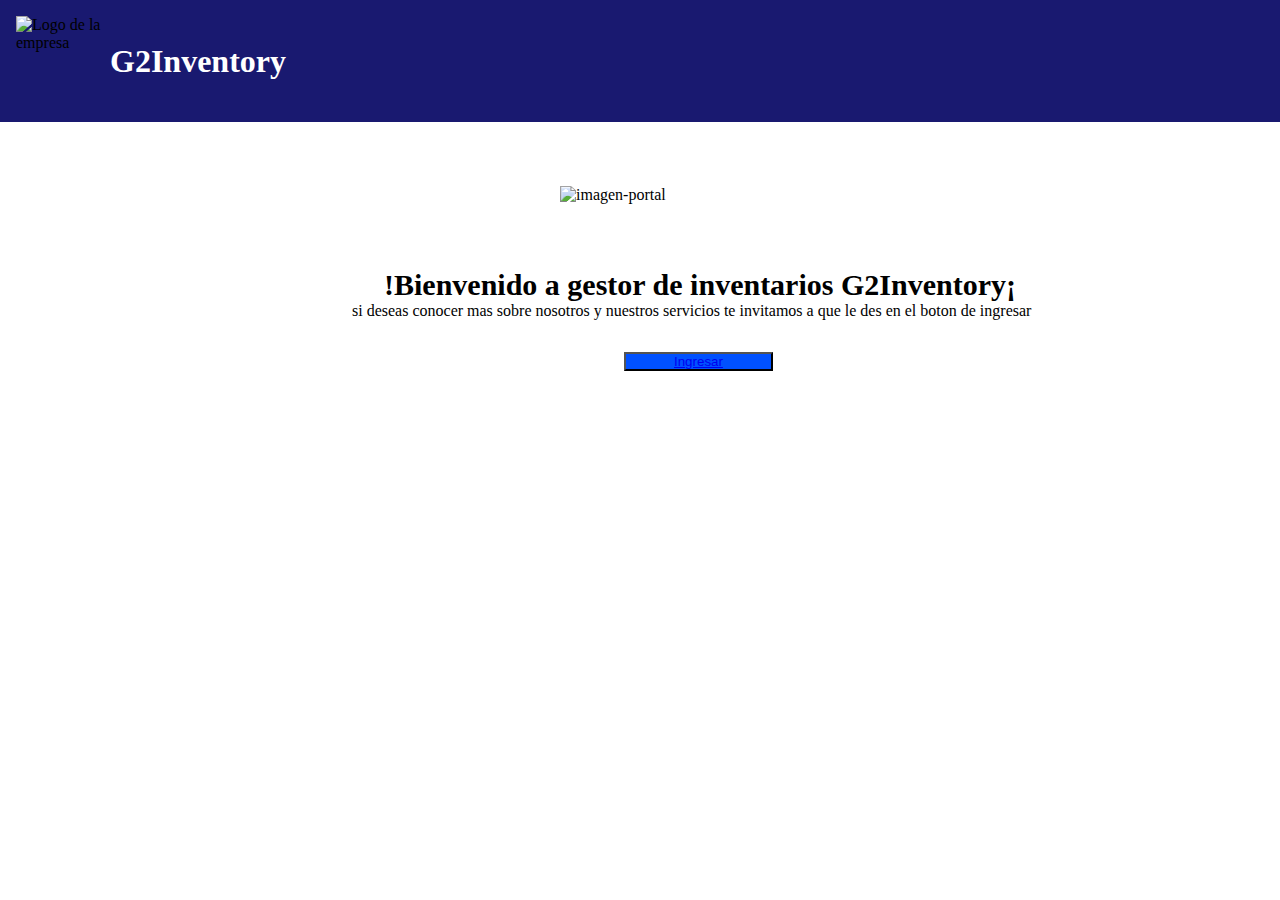
==== index.html @ c40c3daf "Archivos unificados" ====
<!DOCTYPE html>
<html lang="en">
<head>
    <meta charset="UTF-8">
    <meta http-equiv="X-UA-Compatible" content="IE=edge">
    <meta name="viewport" content="width=device-width, initial-scale=1.0">
    <title>Document</title>
    <link rel="stylesheet" href="/css/portal.css">
</head>
<body>
    <header class="main-content">
        <div class="main-content__brand">
            <img src="/images/logo_empresa.png" alt="Logo de la empresa" width="90px" height="90px">
            <h1>
                G2Inventory
            </h1>
        </div>
        
    </header>
    <div class="main-container">
        <img src="/images/portal.png" alt="imagen-portal" width="300px" height="300px">
        <h2>!Bienvenido a gestor de inventarios G2Inventory¡</h2>
        <p>
            si deseas conocer mas sobre nosotros y nuestros servicios te invitamos a que le des en el boton de ingresar
        </p>
        <button class="bnt-join"><a href="/login.html">Ingresar</a></button>
    </div>
</body>
</html>
---- css/portal.css ----
* {
    margin: 0;
    padding: 0;
    box-sizing: border-box;

}

h2 {
  margin: 4rem 0 0 4rem;
  font-size: 30px;
}
header {
    background-color: #191970;
    align-items: center;
    padding: 0 0 -5rem 0;
    
}
.main-content__brand {
    display: flex;
    align-items: center;
    margin: 1rem 0 1rem 1rem ;

}

.main-content__brand h1{
    color:white;
    padding: 4px;
}
.main-content__user{
    display: flex;
    align-items: center;
}
.main-content{
    display: flex;
    align-items: center;
    justify-content: space-between;
}
.main-content__user span {
    color: white;
    margin: 0 2rem 0 0;
    justify-content: space-between;
}
.main-container img{
    margin: 4rem 0 -3rem 35rem;

}

.main-container h2{
    align-items: center;
    padding:0 0 0 20rem;;
}

.main-container p{
    padding:0 0 0 22rem;;
}
.bnt-join{
    color: white;
    background-color: rgb(0, 81, 255);
    padding: 0 3rem 0 3rem;
    margin: 2rem 0 0 39rem;
 }
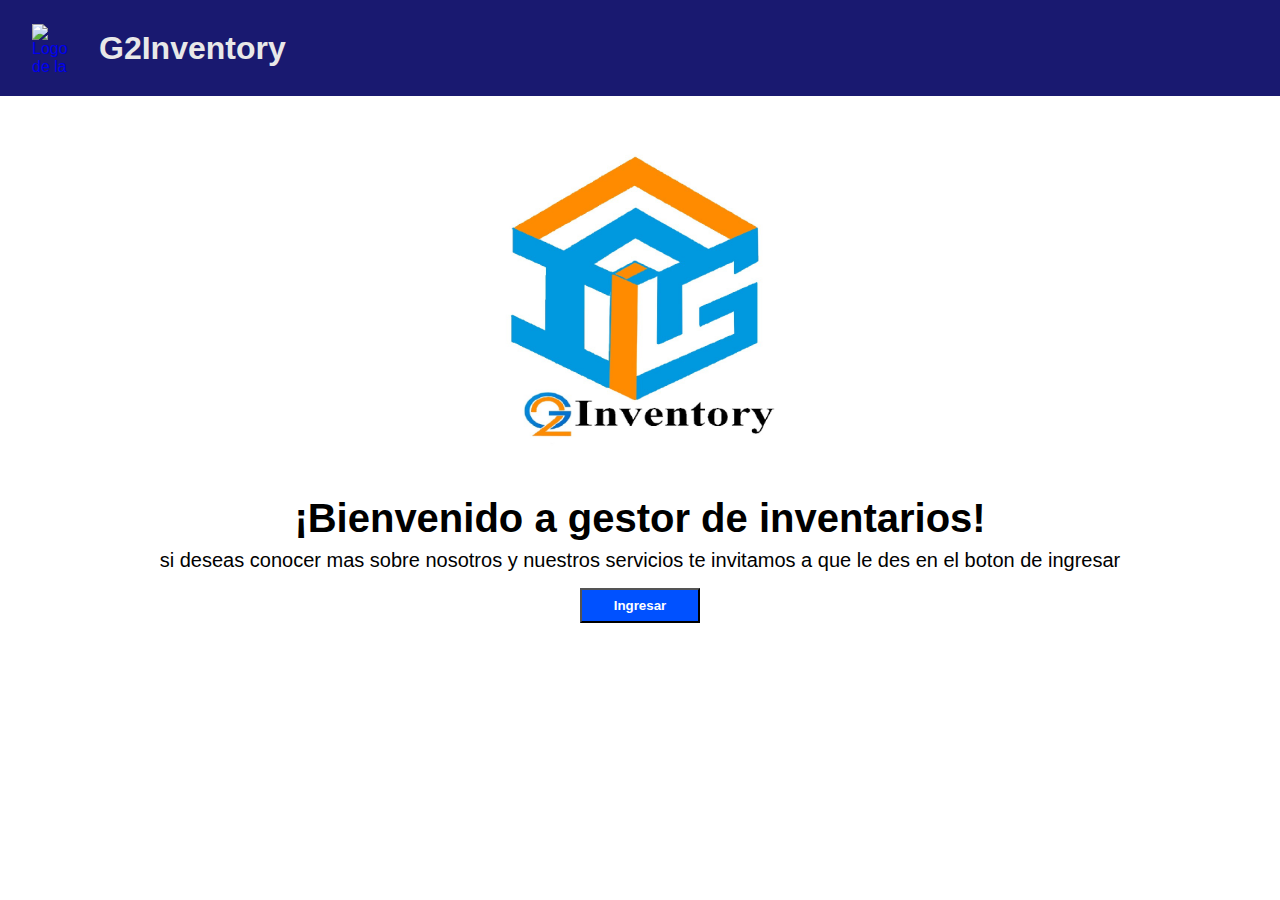
==== commit 8a19f637: "Junta de archivos" ====
--- a/index.html
+++ b/index.html
@@ -4,22 +4,25 @@
     <meta charset="UTF-8">
     <meta http-equiv="X-UA-Compatible" content="IE=edge">
     <meta name="viewport" content="width=device-width, initial-scale=1.0">
-    <title>Document</title>
+    <title>Gestor de inventarios</title>
     <link rel="stylesheet" href="/css/portal.css">
+    <link rel="stylesheet" href="/css/header.css">
+    <link rel="stylesheet" href="//use.fontawesome.com/releases/v5.0.7/css/all.css">
 </head>
 <body>
     <header class="main-content">
         <div class="main-content__brand">
-            <img src="/images/logo_empresa.png" alt="Logo de la empresa" width="90px" height="90px">
+            <a href="/index.html">
+            <img src="/images/logo.png" alt="Logo de la empresa">
             <h1>
                 G2Inventory
             </h1>
+            </a>
         </div>
-        
     </header>
-    <div class="main-container">
-        <img src="/images/portal.png" alt="imagen-portal" width="300px" height="300px">
-        <h2>!Bienvenido a gestor de inventarios G2Inventory¡</h2>
+    <div class="main">
+        <img src="/images/fondoregistro.jpg" alt="imagen-portal" width="400px" height="400px">
+        <h2>¡Bienvenido a gestor de inventarios!</h2>
         <p>
             si deseas conocer mas sobre nosotros y nuestros servicios te invitamos a que le des en el boton de ingresar
         </p>
--- a/css/portal.css
+++ b/css/portal.css
@@ -6,8 +6,7 @@
 }
 
 h2 {
-  margin: 4rem 0 0 4rem;
-  font-size: 30px;
+  font-size: 40px;
 }
 header {
     background-color: #191970;
@@ -15,47 +14,49 @@
     padding: 0 0 -5rem 0;
     
 }
+.main-content__brand h1{
+    color:white;
+    padding: 3px;
+    
+}
+.main-content{
+    display: flex;
+    align-items: center;
+    justify-content: space-between;
+}
 .main-content__brand {
     display: flex;
     align-items: center;
     margin: 1rem 0 1rem 1rem ;
 
 }
-
-.main-content__brand h1{
-    color:white;
-    padding: 4px;
-}
-.main-content__user{
+.main h2{
     display: flex;
+    justify-content: center;
     align-items: center;
 }
-.main-content{
+.main p{
     display: flex;
+    justify-content: center;
     align-items: center;
-    justify-content: space-between;
+    margin: 0.5rem;
+    font-size: 20px;
 }
-.main-content__user span {
-    color: white;
-    margin: 0 2rem 0 0;
-    justify-content: space-between;
-}
-.main-container img{
-    margin: 4rem 0 -3rem 35rem;
+.bnt-join{
+    display: flex;
+    margin: 1rem auto;
 
 }
-
-.main-container h2{
-    align-items: center;
-    padding:0 0 0 20rem;;
-}
-
-.main-container p{
-    padding:0 0 0 22rem;;
+.main img{
+    display: flex;
+    margin:auto;
 }
 .bnt-join{
+    background-color: rgb(0, 81, 255);
+    padding: .5rem 2rem;
+}
+.bnt-join a {
+    text-decoration: none;
     color: white;
-    background-color: rgb(0, 81, 255);
-    padding: 0 3rem 0 3rem;
-    margin: 2rem 0 0 39rem;
- }+    font-weight: bold;
+} --- a/css/header.css
+++ b/css/header.css
@@ -0,0 +1,123 @@
+/* Main */
+:root {
+    --primary-blue: #191970;
+    --secundary-blue: #0099E0;
+    --white-wool: #E8E8E8;
+    --gray-c: #CCCCCC;
+    --gray-a: #AAAAAA;
+    --gray-5: #555555;
+    --blue-black: #000030;
+}
+
+* {
+    margin: 0;
+    padding: 0;
+    box-sizing: content-box;
+    font-family: Helvetica, Arial, sans-serif;
+}
+
+a {
+    text-decoration: none !important;
+}
+
+/* Header */
+
+.main-content {
+    background-color: var(--primary-blue);
+    height: 6rem;
+    display: flex;
+    position: sticky;
+    align-items: center;
+    justify-content: space-between;
+}
+
+/* brand */
+
+.main-content__brand a{
+    display: flex;
+    align-items: center;
+    min-width: 17.5rem;
+}
+
+.main-content__brand img {
+    width: 3rem;
+    height: 3rem;
+    margin: 0 1rem;
+}
+
+.main-content__brand h1 {
+    color: var(--white-wool);
+    font-weight: bold;
+}
+
+/* Wrapper Search & Users */
+
+.main-content__wrapper-s-u {
+    display: flex;
+    justify-content: space-between;
+    width: 50%;
+}
+
+/* Buscador */
+
+.main-content__search * {
+    overflow: hidden;
+}
+
+.main-content__search label {
+    border-radius: 1rem;
+    height: 3rem;
+    min-width: 3rem;
+    max-width: 15rem;
+    display: flex;
+}
+
+.main-content__search label i {
+    color: var(--white-wool);
+}
+
+.main-content__search button {
+    border: 0;
+    background-color: var(--secundary-blue);
+    padding: 1rem 1.6rem 1rem 1rem;
+    margin-right: -.8rem;
+}
+
+.search-close {
+    padding: 1rem !important;
+}
+
+#in-buscar {
+    width: 12rem;
+    padding-left: .3rem;
+    border: 0;
+    outline: 0;
+}
+
+/* Usuario */
+
+.main-content__user {
+    margin-right: 1rem;
+    min-width: 8rem;
+    height: 3rem;
+    padding: 0 1rem;
+    display: flex;
+    align-items: center;
+    justify-content: center;
+    background-color: var(--white-wool);
+    border-radius: 1rem;
+}
+
+.main-content__user>i {
+    padding: .5rem;
+    margin-right: .5rem;
+    background-color: var(--secundary-blue);
+    border-radius: 100%;
+    color: var(--white-wool);
+}
+
+.main-content__user>.user a span{
+    color: var(--secundary-blue);
+    font-weight: bold;
+
+}